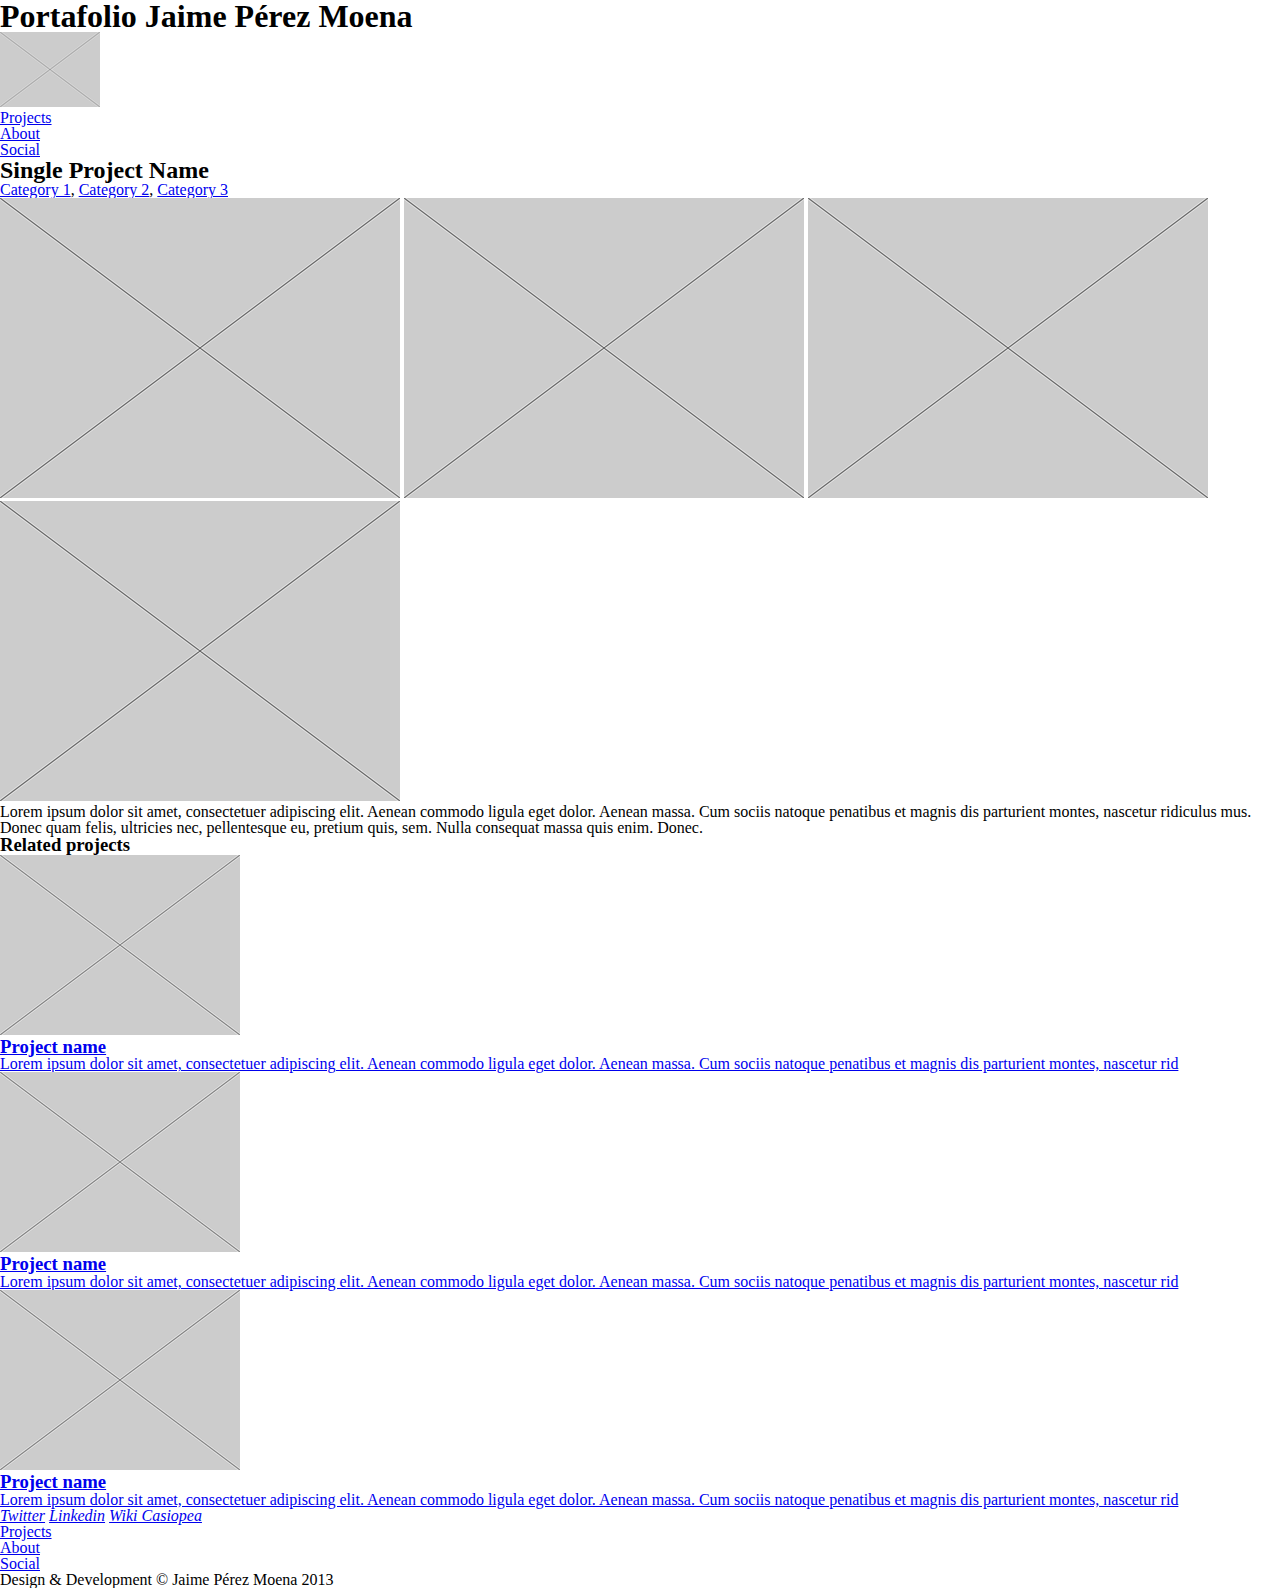
==== Single-Project.html @ 3460ca4c "Estructura + reset" ====
<!DOCTYPE HTML>
<html lang="en">
<head>
	<title>Jaime Pérez Moena - Diseñador</title>
	<meta charset="UTF-8">
	<meta name="author" content="Jaime Pérez Moena">
	<meta name="description" content="Portafolio de Diseño Gráfico">
<!--Styles-->
	<link href="css/reset.css" rel="stylesheet" media="all">
	<link href="css/style.css" rel="stylesheet" media="all">
</head>

<body>
	<header>
		<div class="wrap">
			<h1>Portafolio Jaime Pérez Moena</h1>
			<a><img class="logo" src="img/logo.png"/></a>
			<nav>
				<ul>
					<li><a href="#projects">Projects</a></li>
					<li><a href="#about">About</a></li>
					<li><a href="#footer">Social</a></li>
				</ul>
			</nav>
		</div><!-- .wrap -->
	</header>

	<div id="content">
		<div class="wrap">
			<div class="single-project">
				<h2>Single Project Name</h2>
				<a href="#">Category 1</a>, <a href="#">Category 2</a>, <a href="#">Category 3</a>
				
				<div class="gallery">
					<img src="img/image-small.png" />
					<img src="img/image-small.png" />
					<img src="img/image-small.png" />
					<img src="img/image-small.png" />
				</div><!-- gallery -->
				
				<p>Lorem ipsum dolor sit amet, consectetuer adipiscing elit. Aenean commodo ligula eget dolor. Aenean massa. Cum sociis natoque penatibus et magnis dis parturient montes, nascetur ridiculus mus. Donec quam felis, ultricies nec, pellentesque eu, pretium quis, sem. Nulla consequat massa quis enim. Donec.</p>
				
			</div><!-- single-project -->
			
			<aside>
				<h3>Related projects</h3>
				<figure>
					<a href="#">
						<img src="img/image-thumb.png" />
						<h3>Project name</h3>
						<figcaption>Lorem ipsum dolor sit amet, consectetuer adipiscing elit. Aenean commodo ligula eget dolor. Aenean massa. Cum sociis natoque penatibus et magnis dis parturient montes, nascetur rid

</figcaption>
					</a>
				</figure><!--figure 1-->

				<figure>
					<a href="#">
						<img src="img/image-thumb.png" />
						<h3>Project name</h3>
						<figcaption>Lorem ipsum dolor sit amet, consectetuer adipiscing elit. Aenean commodo ligula eget dolor. Aenean massa. Cum sociis natoque penatibus et magnis dis parturient montes, nascetur rid</figcaption>
					</a>
				</figure><!--figure 2-->
				
				<figure>
					<a href="#">
						<img src="img/image-thumb.png" />
						<h3>Project name</h3>
						<figcaption>Lorem ipsum dolor sit amet, consectetuer adipiscing elit. Aenean commodo ligula eget dolor. Aenean massa. Cum sociis natoque penatibus et magnis dis parturient montes, nascetur rid</figcaption>
					</a>
				</figure><!--figure 3-->
			</aside>
			
		</div><!-- .wrap -->

	</div><!-- #content -->

	<footer id="footer">
		<div class="wrap">
			<div class="social">
				<a href="#"><i class="icon-twitter">Twitter</i></a>
				<a href="#"><i class="icon-linkedin">Linkedin</i></a>
				<a href="#"><i class="icon-behance">Wiki Casiopea</i></a>
			</div><!-- .social -->
			
			<nav>
				<ul>
					<li><a href="#projects">Projects</a></li>
					<li><a href="#about">About</a></li>
					<li><a href="#footer">Social</a></li>
				</ul>
			</nav>
			<p>Design & Development © Jaime Pérez Moena 2013</p>
		</div><!-- .wrap -->
	</footer>

</body>

</html>
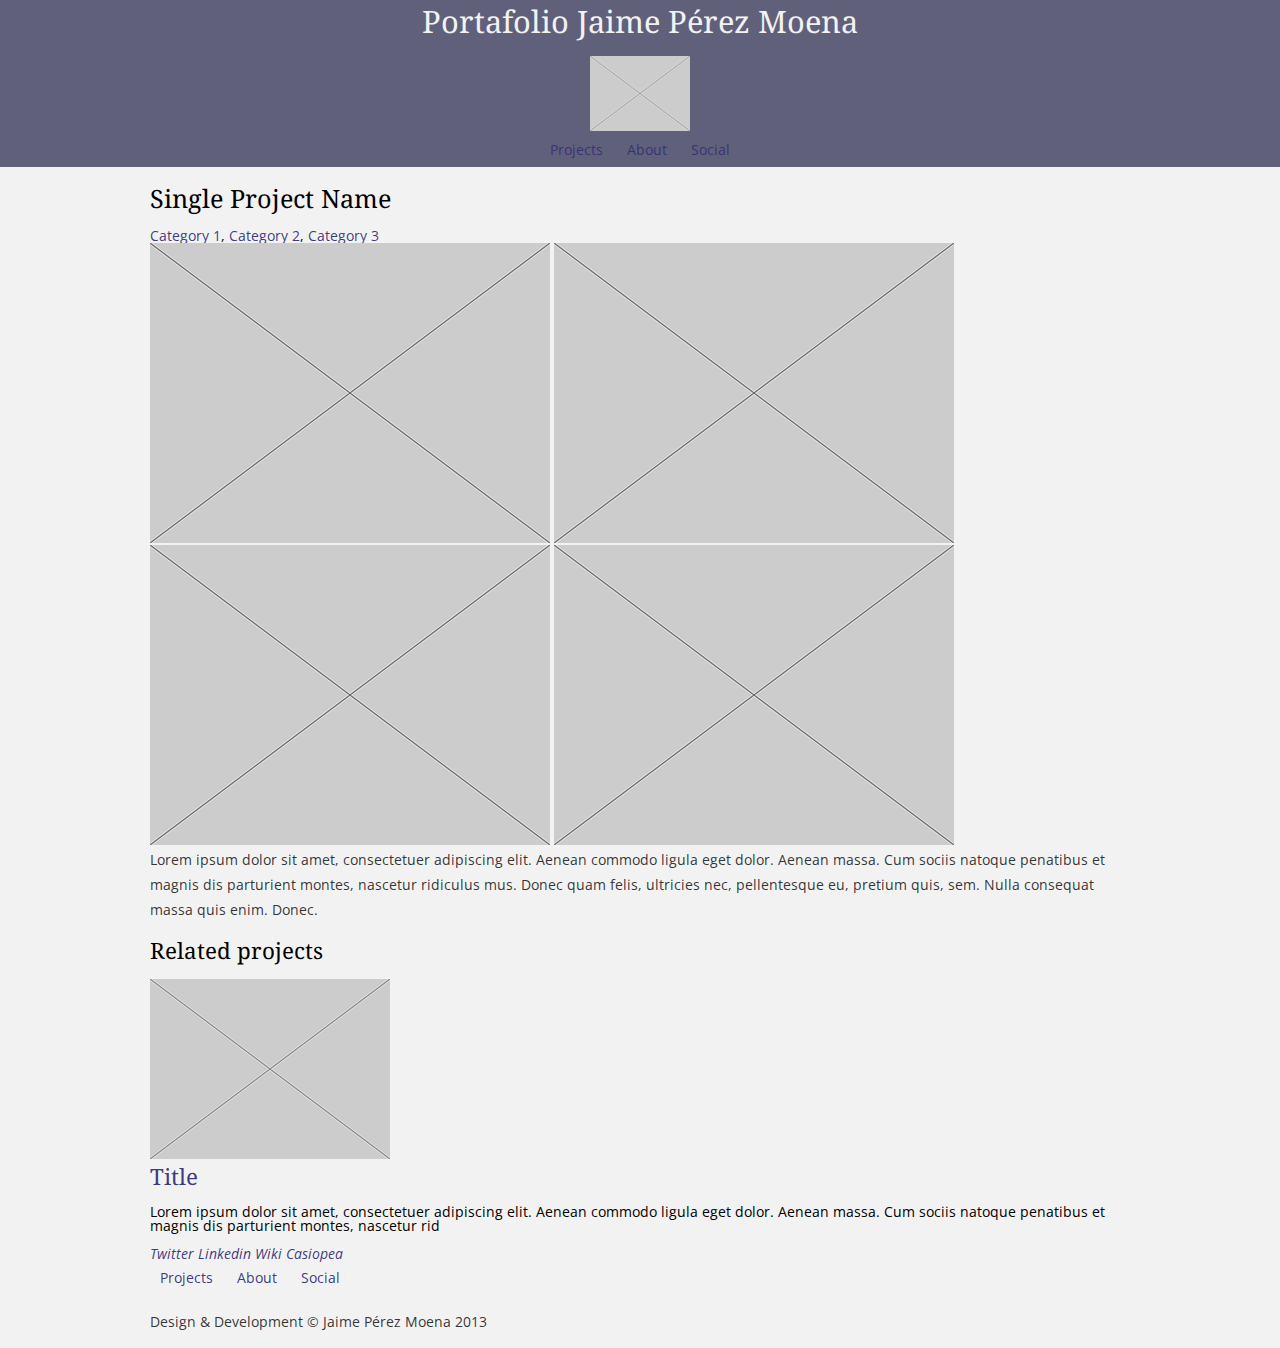
==== commit 40610701: "Prueba con LESS" ====
--- a/Single-Project.html
+++ b/Single-Project.html
@@ -5,16 +5,22 @@
 	<meta charset="UTF-8">
 	<meta name="author" content="Jaime Pérez Moena">
 	<meta name="description" content="Portafolio de Diseño Gráfico">
-<!--Styles-->
+<!--Reset Styles-->
 	<link href="css/reset.css" rel="stylesheet" media="all">
-	<link href="css/style.css" rel="stylesheet" media="all">
+<!--Less-->
+	<link rel="stylesheet/less" type="text/css" href="less/styles.less" />
+<!--Fonts-->
+	<link href='http://fonts.googleapis.com/css?family=Open+Sans:400,300,300italic,400italic,600,600italic,700,700italic,800,800italic' rel='stylesheet' type='text/css'>
+	<link href='http://fonts.googleapis.com/css?family=Droid+Serif:400,700' rel='stylesheet' type='text/css'>
+<!-- js -->
+	<script src="js/less.js" type="text/javascript"></script>
 </head>
 
 <body>
 	<header>
 		<div class="wrap">
 			<h1>Portafolio Jaime Pérez Moena</h1>
-			<a><img class="logo" src="img/logo.png"/></a>
+			<a><img class="logo" src="img/logo.png" alt=""/></a>
 			<nav>
 				<ul>
 					<li><a href="#projects">Projects</a></li>
@@ -32,10 +38,10 @@
 				<a href="#">Category 1</a>, <a href="#">Category 2</a>, <a href="#">Category 3</a>
 				
 				<div class="gallery">
-					<img src="img/image-small.png" />
-					<img src="img/image-small.png" />
-					<img src="img/image-small.png" />
-					<img src="img/image-small.png" />
+					<img src="img/image-small.png" alt=""/>
+					<img src="img/image-small.png" alt=""/>
+					<img src="img/image-small.png" alt=""/>
+					<img src="img/image-small.png" alt=""/>
 				</div><!-- gallery -->
 				
 				<p>Lorem ipsum dolor sit amet, consectetuer adipiscing elit. Aenean commodo ligula eget dolor. Aenean massa. Cum sociis natoque penatibus et magnis dis parturient montes, nascetur ridiculus mus. Donec quam felis, ultricies nec, pellentesque eu, pretium quis, sem. Nulla consequat massa quis enim. Donec.</p>
@@ -44,31 +50,17 @@
 			
 			<aside>
 				<h3>Related projects</h3>
-				<figure>
-					<a href="#">
-						<img src="img/image-thumb.png" />
-						<h3>Project name</h3>
-						<figcaption>Lorem ipsum dolor sit amet, consectetuer adipiscing elit. Aenean commodo ligula eget dolor. Aenean massa. Cum sociis natoque penatibus et magnis dis parturient montes, nascetur rid
-
-</figcaption>
-					</a>
-				</figure><!--figure 1-->
-
-				<figure>
-					<a href="#">
-						<img src="img/image-thumb.png" />
-						<h3>Project name</h3>
-						<figcaption>Lorem ipsum dolor sit amet, consectetuer adipiscing elit. Aenean commodo ligula eget dolor. Aenean massa. Cum sociis natoque penatibus et magnis dis parturient montes, nascetur rid</figcaption>
-					</a>
-				</figure><!--figure 2-->
 				
 				<figure>
-					<a href="#">
-						<img src="img/image-thumb.png" />
-						<h3>Project name</h3>
-						<figcaption>Lorem ipsum dolor sit amet, consectetuer adipiscing elit. Aenean commodo ligula eget dolor. Aenean massa. Cum sociis natoque penatibus et magnis dis parturient montes, nascetur rid</figcaption>
+					<a href="single-project.html">
+						<img src="img/image-thumb.png" alt=""/>
+						<h3>Title</h3>
 					</a>
-				</figure><!--figure 3-->
+					<figcaption>Lorem ipsum dolor sit amet, consectetuer adipiscing elit. Aenean commodo ligula eget dolor. Aenean massa. Cum sociis natoque penatibus et magnis dis parturient montes, nascetur rid
+					</figcaption>
+				</figure><!--figure 1-->
+				
+				
 			</aside>
 			
 		</div><!-- .wrap -->
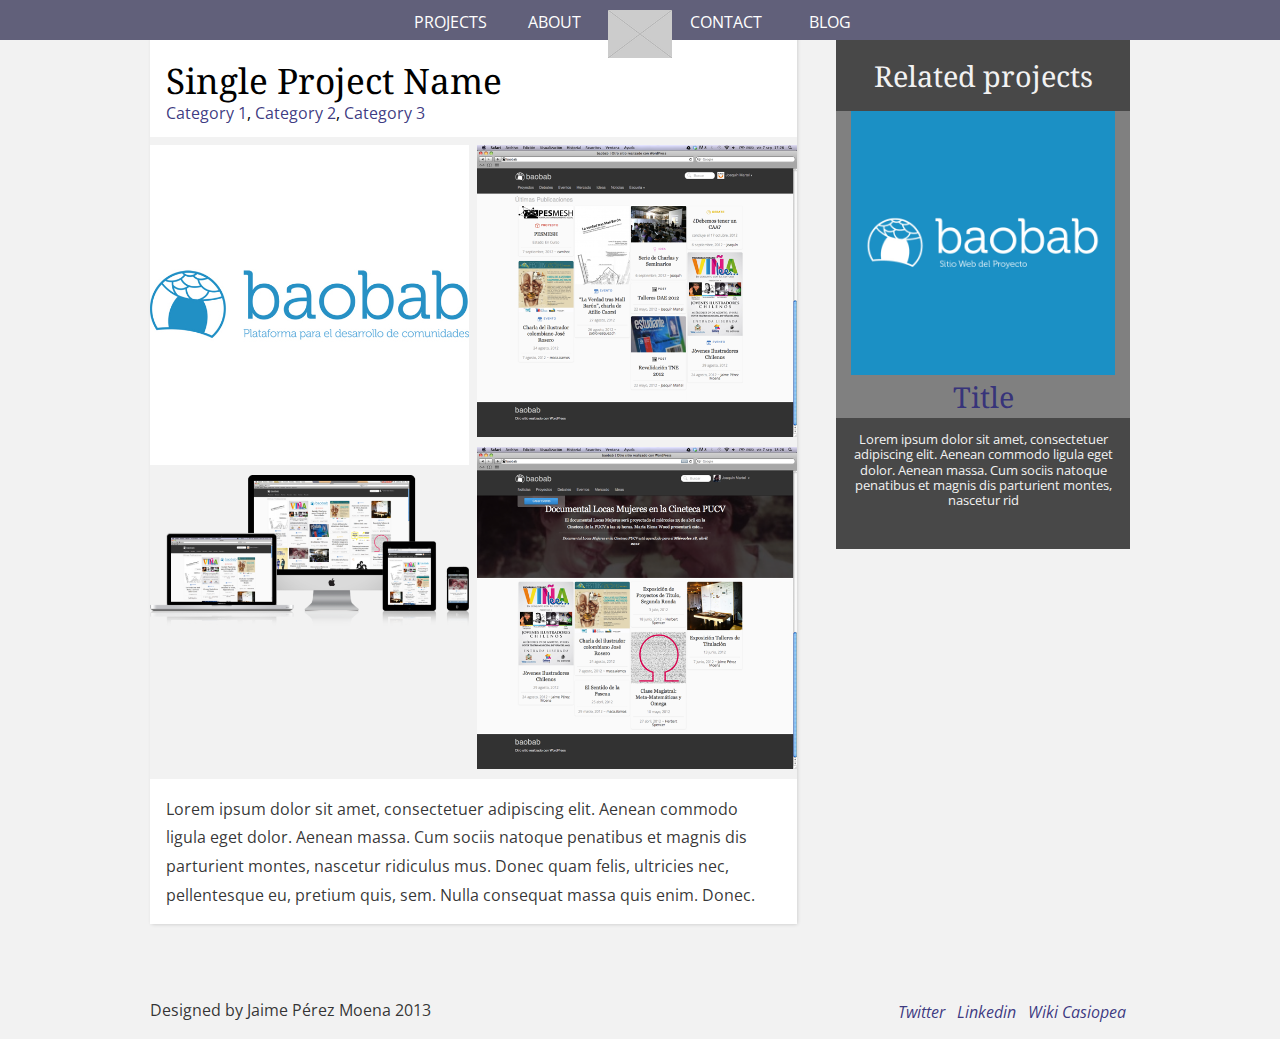
==== commit eca9135b: "Responsive" ====
--- a/Single-Project.html
+++ b/Single-Project.html
@@ -1,7 +1,7 @@
 <!DOCTYPE HTML>
 <html lang="en">
 <head>
-	<title>Jaime Pérez Moena - Diseñador</title>
+	<title>Single Project</title>
 	<meta charset="UTF-8">
 	<meta name="author" content="Jaime Pérez Moena">
 	<meta name="description" content="Portafolio de Diseño Gráfico">
@@ -19,32 +19,36 @@
 <body>
 	<header>
 		<div class="wrap">
-			<h1>Portafolio Jaime Pérez Moena</h1>
-			<a><img class="logo" src="img/logo.png" alt=""/></a>
+			<h1>Jaime Pérez Moena</h1>
 			<nav>
 				<ul>
 					<li><a href="#projects">Projects</a></li>
 					<li><a href="#about">About</a></li>
-					<li><a href="#footer">Social</a></li>
+					<li class="logo"><a href="#"><img src="img/logo.png" alt="Jaime Pérez Moena"/></a></li>
+					<li><a href="#contact">Contact</a></li>
+					<li><a href="#footer">Blog</a></li>
 				</ul>
 			</nav>
 		</div><!-- .wrap -->
 	</header>
 
 	<div id="content">
+		<section>
 		<div class="wrap">
 			<div class="single-project">
-				<h2>Single Project Name</h2>
-				<a href="#">Category 1</a>, <a href="#">Category 2</a>, <a href="#">Category 3</a>
-				
+				<div class="wrap-2">
+					<h2>Single Project Name</h2>
+					<a href="#">Category 1</a>, <a href="#">Category 2</a>, <a href="#">Category 3</a>
+				</div><!--title-->
+
 				<div class="gallery">
-					<img src="img/image-small.png" alt=""/>
-					<img src="img/image-small.png" alt=""/>
-					<img src="img/image-small.png" alt=""/>
-					<img src="img/image-small.png" alt=""/>
+					<img src="img/project-1.jpg" alt=""/>
+					<img src="img/project-1-2.jpg" alt=""/>
+					<img src="img/project-1-3.jpg" alt=""/>
+					<img src="img/project-1-4.jpg" alt=""/>
 				</div><!-- gallery -->
 				
-				<p>Lorem ipsum dolor sit amet, consectetuer adipiscing elit. Aenean commodo ligula eget dolor. Aenean massa. Cum sociis natoque penatibus et magnis dis parturient montes, nascetur ridiculus mus. Donec quam felis, ultricies nec, pellentesque eu, pretium quis, sem. Nulla consequat massa quis enim. Donec.</p>
+				<p class="wrap-2">Lorem ipsum dolor sit amet, consectetuer adipiscing elit. Aenean commodo ligula eget dolor. Aenean massa. Cum sociis natoque penatibus et magnis dis parturient montes, nascetur ridiculus mus. Donec quam felis, ultricies nec, pellentesque eu, pretium quis, sem. Nulla consequat massa quis enim. Donec.</p>
 				
 			</div><!-- single-project -->
 			
@@ -53,7 +57,7 @@
 				
 				<figure>
 					<a href="single-project.html">
-						<img src="img/image-thumb.png" alt=""/>
+						<img src="img/project-5.jpg" alt=""/>
 						<h3>Title</h3>
 					</a>
 					<figcaption>Lorem ipsum dolor sit amet, consectetuer adipiscing elit. Aenean commodo ligula eget dolor. Aenean massa. Cum sociis natoque penatibus et magnis dis parturient montes, nascetur rid
@@ -74,15 +78,8 @@
 				<a href="#"><i class="icon-linkedin">Linkedin</i></a>
 				<a href="#"><i class="icon-behance">Wiki Casiopea</i></a>
 			</div><!-- .social -->
-			
-			<nav>
-				<ul>
-					<li><a href="#projects">Projects</a></li>
-					<li><a href="#about">About</a></li>
-					<li><a href="#footer">Social</a></li>
-				</ul>
-			</nav>
-			<p>Design & Development © Jaime Pérez Moena 2013</p>
+
+			<p>Designed by Jaime Pérez Moena 2013</p>
 		</div><!-- .wrap -->
 	</footer>
 
